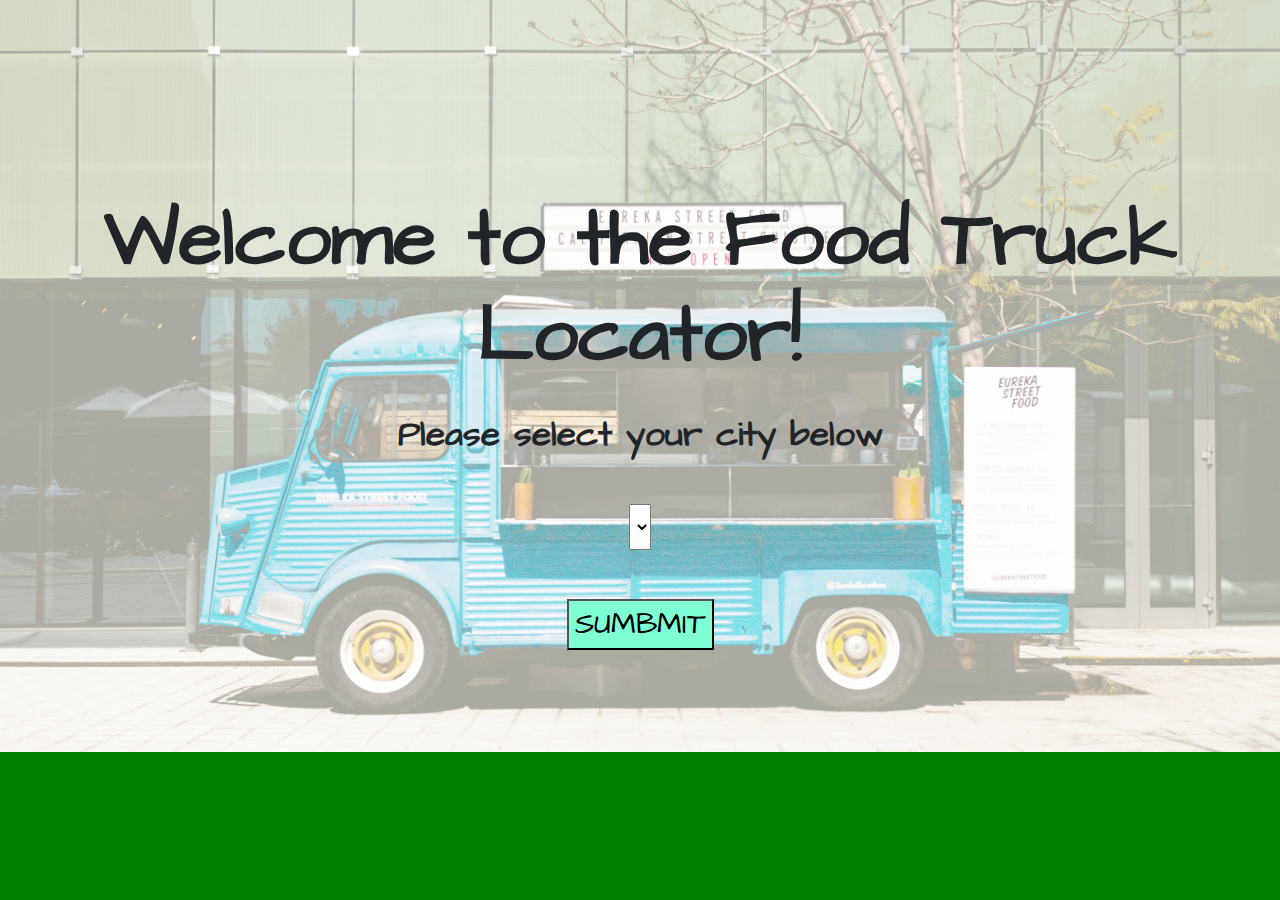
==== index.html @ cb490a8f "redesigned landing page" ====
<!DOCTYPE html>
<html lang="en">
  <head>
    <meta charset="UTF-8" />
    <meta http-equiv="X-UA-Compatible" content="IE=edge" />
    <meta name="viewport" content="width=device-width, initial-scale=1.0" />
    <link rel="preconnect" href="https://fonts.gstatic.com" />
    <link
      href="https://fonts.googleapis.com/css2?family=Architects+Daughter&display=swap"
      rel="stylesheet"
    />
    <link
      rel="stylesheet"
      href="https://cdn.jsdelivr.net/npm/bootstrap@4.6.0/dist/css/bootstrap.min.css"
    />

    <link
      rel="stylesheet"
      href="https://cdnjs.cloudflare.com/ajax/libs/font-awesome/5.11.2/css/all.min.css"
    />
    <link rel="stylesheet" href="./assets/style.css" />
    <title>Food Truck Locator</title>
  </head>

  <body>
    <main>
      <div class="title">
        <h1>Welcome to the Food Truck Locator!</h1>
        <h3>Please select your city below</h3>
      </div>
      <div class="dropdown-form">
        <form>
          <select id="dropdown"></select>
        </form>
      </div>
      <div class="submit-button">
        <button id="submit">SUMBMIT</button>
      </div>
    </main>

    <!-- Scripts ------------------------------------------>
    <script src="https://cdnjs.cloudflare.com/ajax/libs/jquery/3.6.0/jquery.min.js"></script>
    <script src="./assets/script.js"></script>
    <script src="./assets/display-search.js"></script>
  </body>
</html>
---- assets/style.css ----
* {
  font-family: "Architects Daughter", cursive;
  font-size: 20px;
}

body {
  background-color: green;
  display: flex;
  flex-direction: column;
  justify-content: center;
  align-items: center;
  background-image: url("./Img/revolt-geeZzrAXyMQ-unsplash.jpg");
  background-position: center;
  background-repeat: no-repeat;
  background-size: cover;
}

main {
  display: flex;
  flex-direction: column;
  justify-content: center;
  align-items: center;
  margin-top: 15%;
}

.title {
  text-align: center;
}

#submit {
  font-size: 150%;
  margin-top: 10px;
  background-color: aquamarine;
}

#submit:hover {
  background-color: peru;
}

h1 {
  font-weight: bolder;
  padding-bottom: 20px;
  font-size: 400%;
}

h3 {
  font-weight: bolder;
}

.dropdown-form {
  padding: 3%;
}

#dropdown {
  width: 100%;
}

.mapcontainer {
  display: flex;
  justify-content: center;
}

#map {
  border: black 2px solid;
}

form {
  font-size: 150%;
}
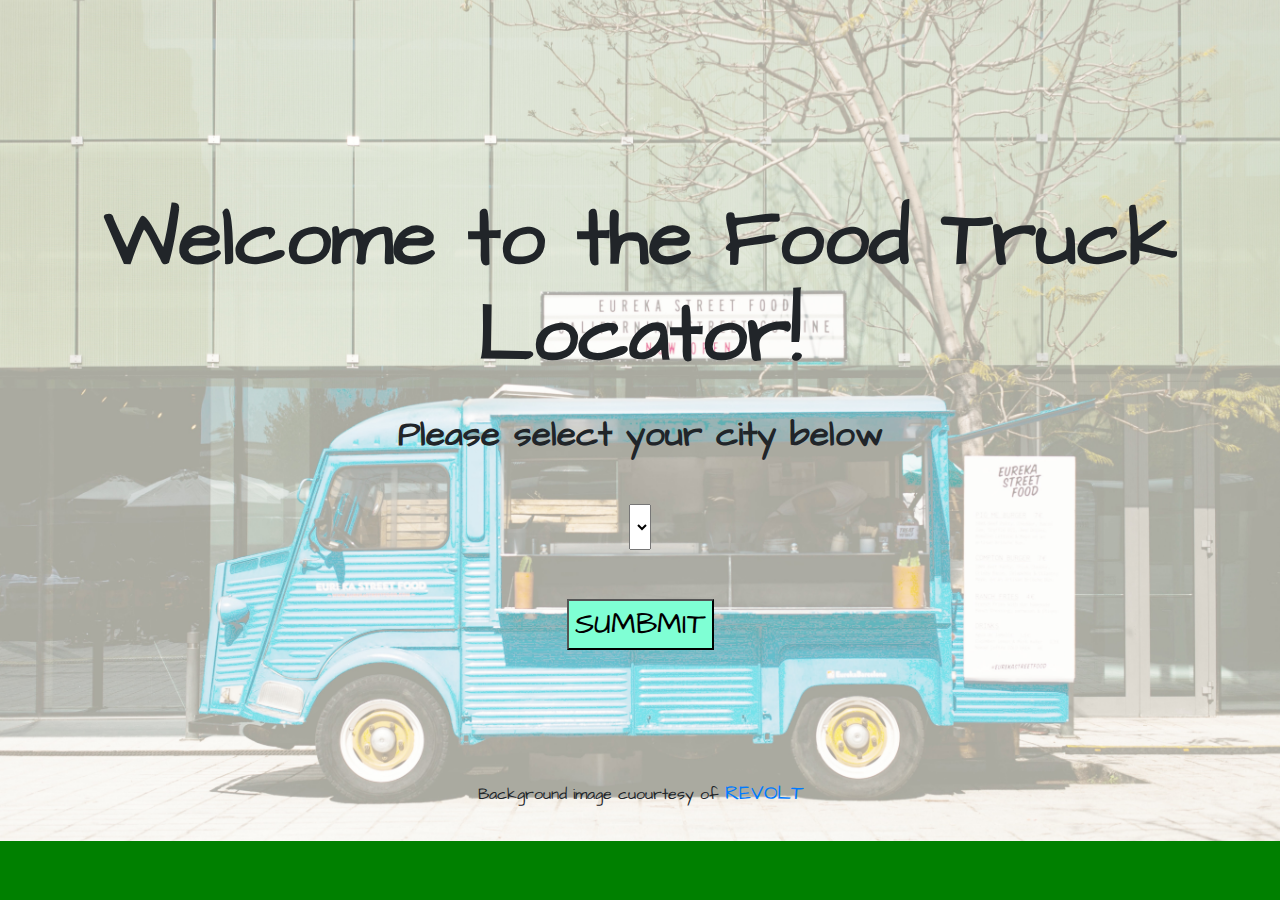
==== commit 86291801: "added footer and deleted other files not pertinent to landing page" ====
--- a/index.html
+++ b/index.html
@@ -42,5 +42,12 @@
     <script src="https://cdnjs.cloudflare.com/ajax/libs/jquery/3.6.0/jquery.min.js"></script>
     <script src="./assets/script.js"></script>
     <script src="./assets/display-search.js"></script>
+
+    <footer>
+      <p>
+        Background image cuourtesy of
+        <a href="https://unsplash.com/@revolt">REVOLT</a>
+      </p>
+    </footer>
   </body>
 </html>
--- a/assets/style.css
+++ b/assets/style.css
@@ -67,3 +67,11 @@
 form {
   font-size: 150%;
 }
+
+footer {
+  margin-top: 10%;
+}
+
+p {
+  font-size: 80%;
+}
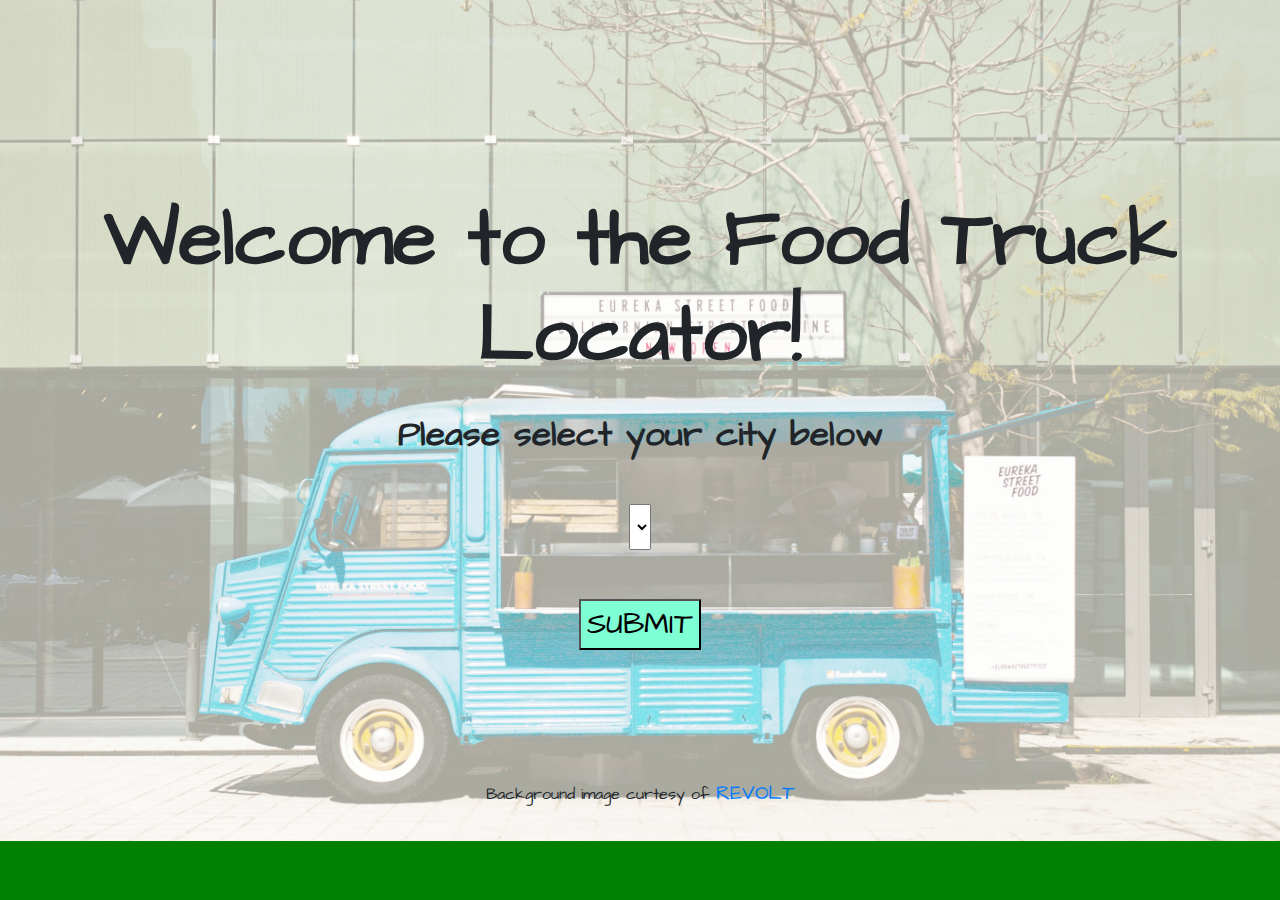
==== commit 733fdb38: "took off assets link that did not work and fixed 2 spelling errors" ====
--- a/index.html
+++ b/index.html
@@ -34,18 +34,18 @@
         </form>
       </div>
       <div class="submit-button">
-        <button id="submit">SUMBMIT</button>
+        <button id="submit">SUBMIT</button>
       </div>
     </main>
 
     <!-- Scripts ------------------------------------------>
     <script src="https://cdnjs.cloudflare.com/ajax/libs/jquery/3.6.0/jquery.min.js"></script>
     <script src="./assets/script.js"></script>
-    <script src="./assets/display-search.js"></script>
+    <!-- <script src="./assets/display-search.js"></script> -->
 
     <footer>
       <p>
-        Background image cuourtesy of
+        Background image curtesy of
         <a href="https://unsplash.com/@revolt">REVOLT</a>
       </p>
     </footer>
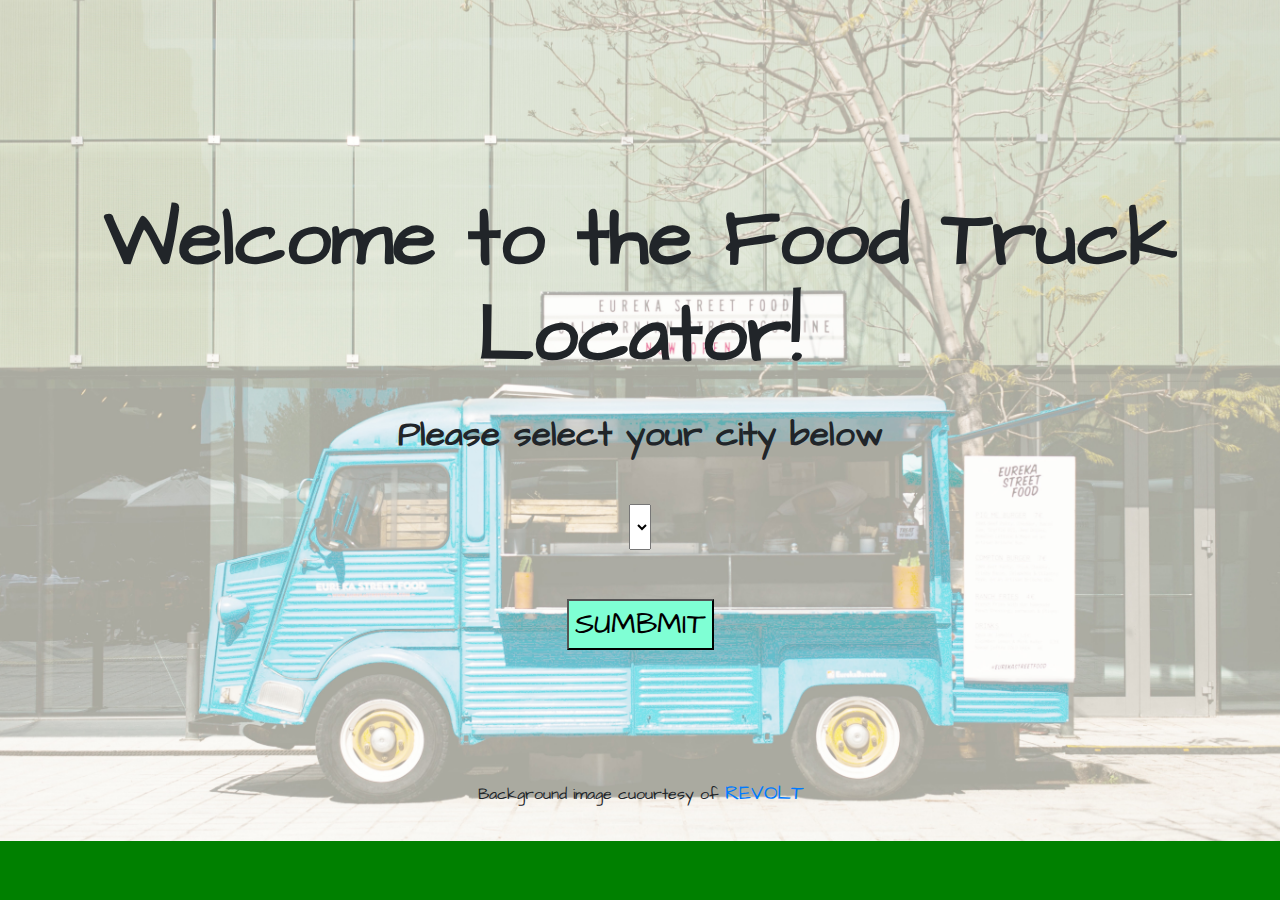
==== commit 47dea3b6: "got results to show in page" ====
--- a/index.html
+++ b/index.html
@@ -34,20 +34,18 @@
         </form>
       </div>
       <div class="submit-button">
-        <button id="submit">SUBMIT</button>
+        <button id="submit">SUMBMIT</button>
       </div>
     </main>
+    <footer>
+      <p>
+        Background image cuourtesy of
+        <a href="https://unsplash.com/@revolt">REVOLT</a>
+      </p>
+    </footer>
 
     <!-- Scripts ------------------------------------------>
     <script src="https://cdnjs.cloudflare.com/ajax/libs/jquery/3.6.0/jquery.min.js"></script>
     <script src="./assets/script.js"></script>
-    <!-- <script src="./assets/display-search.js"></script> -->
-
-    <footer>
-      <p>
-        Background image curtesy of
-        <a href="https://unsplash.com/@revolt">REVOLT</a>
-      </p>
-    </footer>
   </body>
 </html>
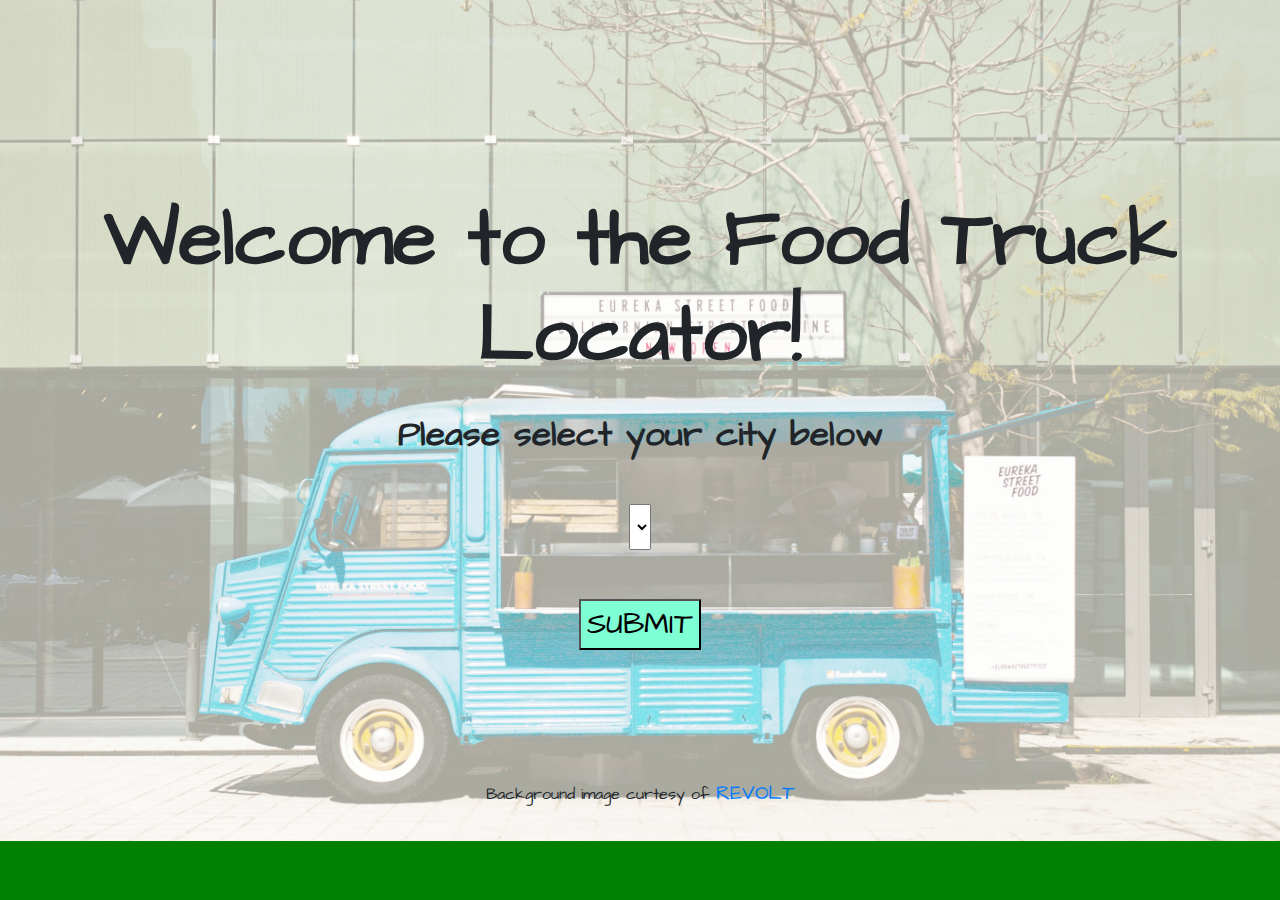
==== commit b66d85d2: "Merge branch 'main' into searchpage" ====
--- a/index.html
+++ b/index.html
@@ -34,12 +34,13 @@
         </form>
       </div>
       <div class="submit-button">
-        <button id="submit">SUMBMIT</button>
+        <button id="submit">SUBMIT</button>
       </div>
     </main>
+
     <footer>
       <p>
-        Background image cuourtesy of
+        Background image curtesy of
         <a href="https://unsplash.com/@revolt">REVOLT</a>
       </p>
     </footer>
--- a/assets/style.css
+++ b/assets/style.css
@@ -75,3 +75,11 @@
 p {
   font-size: 80%;
 }
+
+.card-body {
+  border: 2px solid blue;
+  background-color: bisque;
+  color: black;
+  margin: 10px;
+  width: 600px;
+}
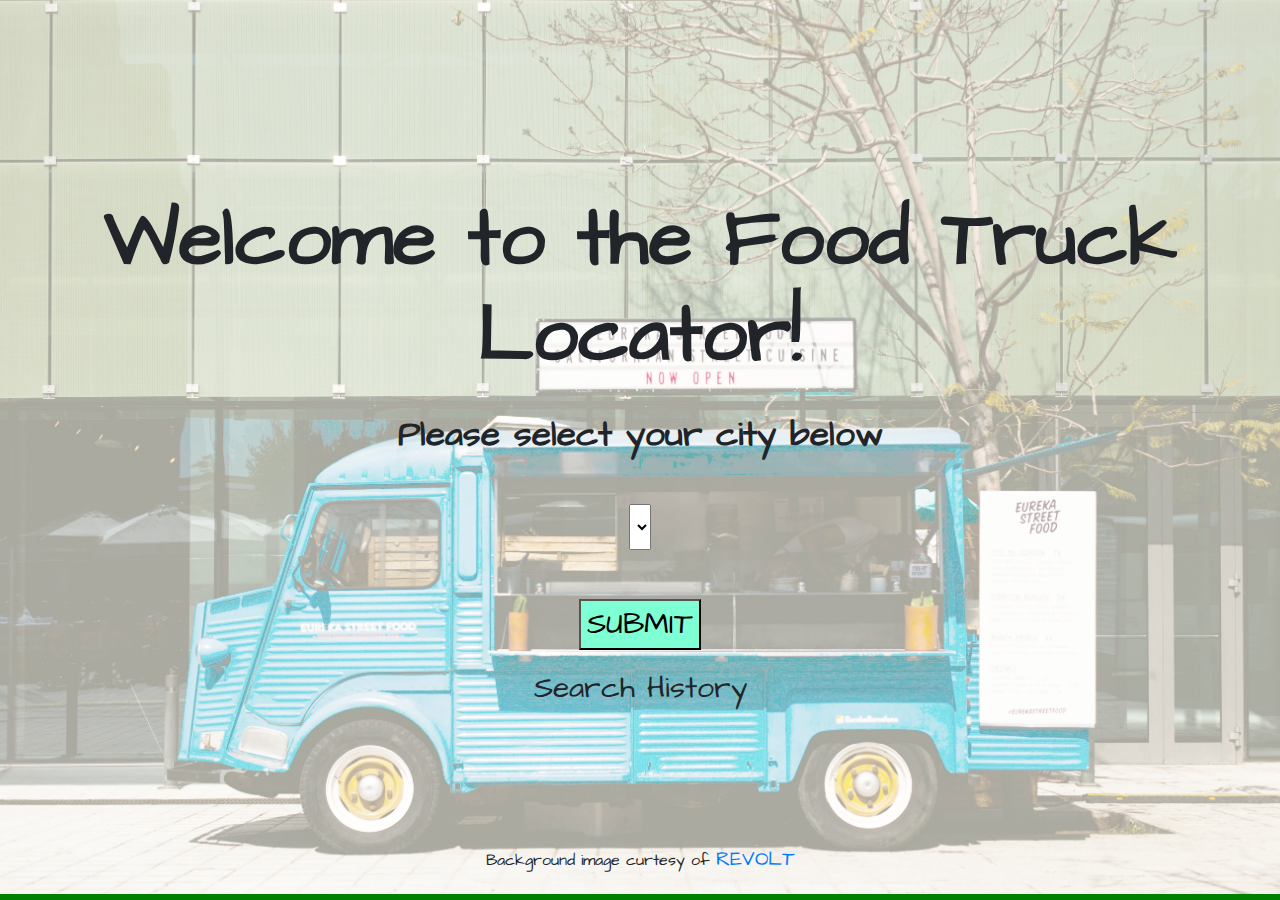
==== commit 60ffc335: "fixed bug - search history now appears on landing page" ====
--- a/index.html
+++ b/index.html
@@ -36,6 +36,9 @@
       <div class="submit-button">
         <button id="submit">SUBMIT</button>
       </div>
+      <div class="searchHistory">
+        <h4 style="margin-top: 20px">Search History</h4>
+      </div>
     </main>
 
     <footer>
--- a/assets/style.css
+++ b/assets/style.css
@@ -4,6 +4,8 @@
 }
 
 body {
+  width: 100%;
+  height: 100%;
   background-color: green;
   display: flex;
   flex-direction: column;
@@ -75,11 +77,3 @@
 p {
   font-size: 80%;
 }
-
-.card-body {
-  border: 2px solid blue;
-  background-color: bisque;
-  color: black;
-  margin: 10px;
-  width: 600px;
-}
